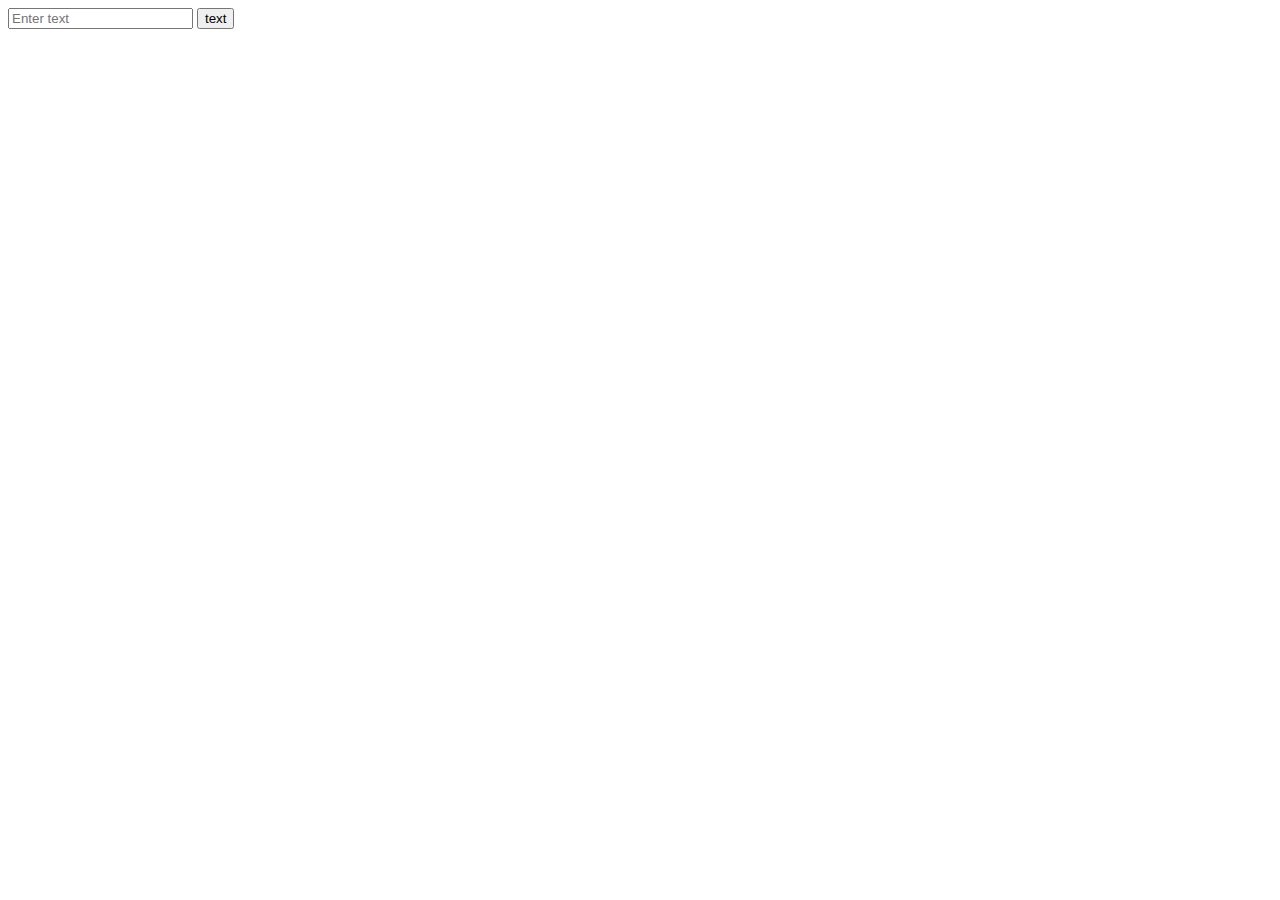
==== templates/index.html @ 3e90c59d "statig to make it as fornt end app making rthe server and it up and runing making the encode func an" ====
<!DOCTYPE html>
<html>
<head>
    <title>Template</title>
    <link rel="stylesheet" type="text/css" href="css/style.css">
</head>
<body>
    <form action="/morse-code" method="POST">
        <input type="text" name="text" placeholder="Enter text">
        <input type="submit" value="text">
    </form>
</body>

</html>
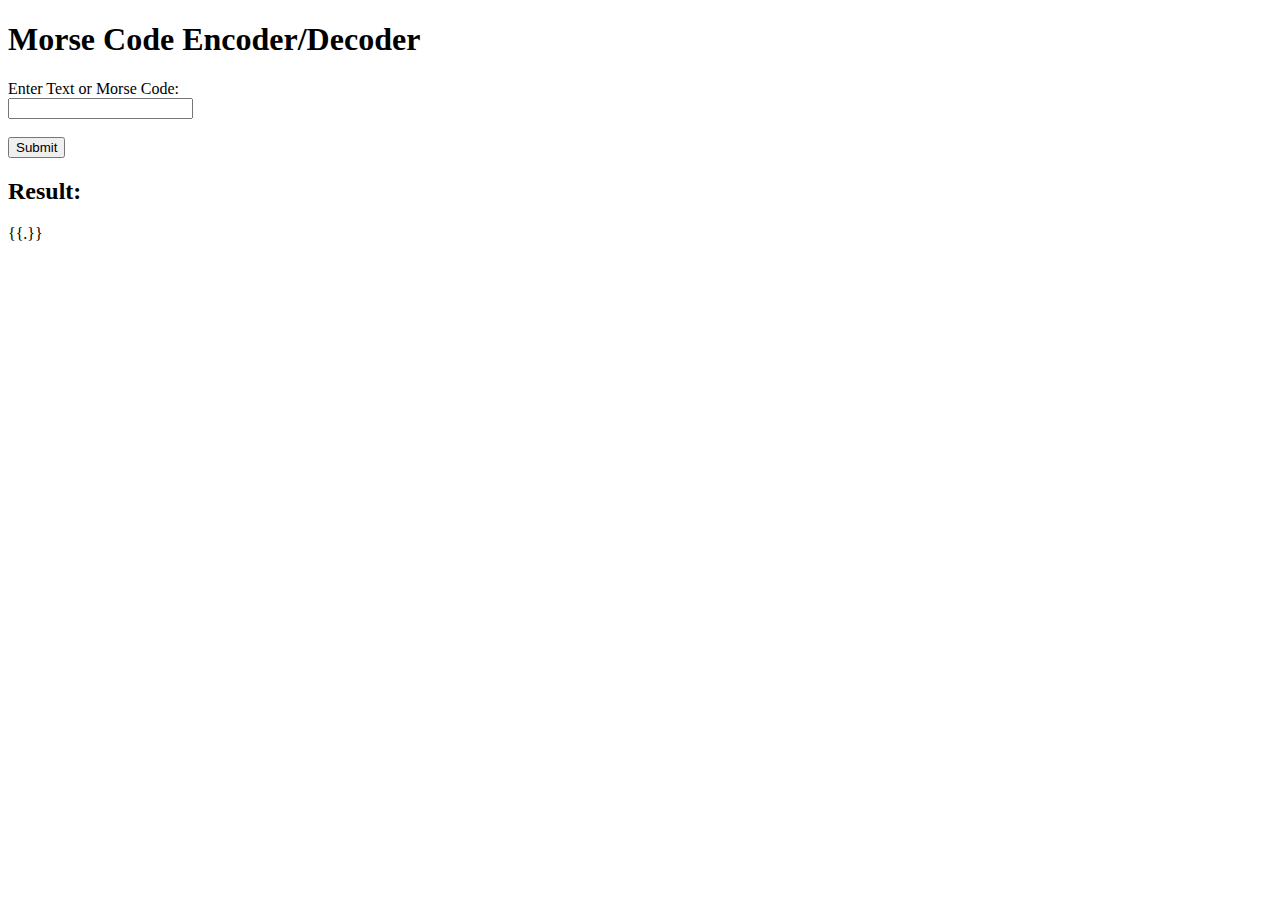
==== commit 24aad9fd: "now the data send to the front end and it showing correctly TODO work on the style of the front end" ====
--- a/templates/index.html
+++ b/templates/index.html
@@ -1,14 +1,21 @@
+<!-- templates/index.html -->
+
 <!DOCTYPE html>
 <html>
 <head>
-    <title>Template</title>
-    <link rel="stylesheet" type="text/css" href="css/style.css">
+    <meta charset="UTF-8">
+    <title>Morse Code Encoder/Decoder</title>
 </head>
 <body>
-    <form action="/morse-code" method="POST">
-        <input type="text" name="text" placeholder="Enter text">
-        <input type="submit" value="text">
+    <h1>Morse Code Encoder/Decoder</h1>
+    
+    <form action="/" method="POST">
+        <label for="text">Enter Text or Morse Code:</label><br>
+        <input type="text" id="text" name="text"><br><br>
+        <input type="submit" value="Submit">
     </form>
+    
+    <h2>Result:</h2>
+    <p>{{.}}</p>
 </body>
-
 </html>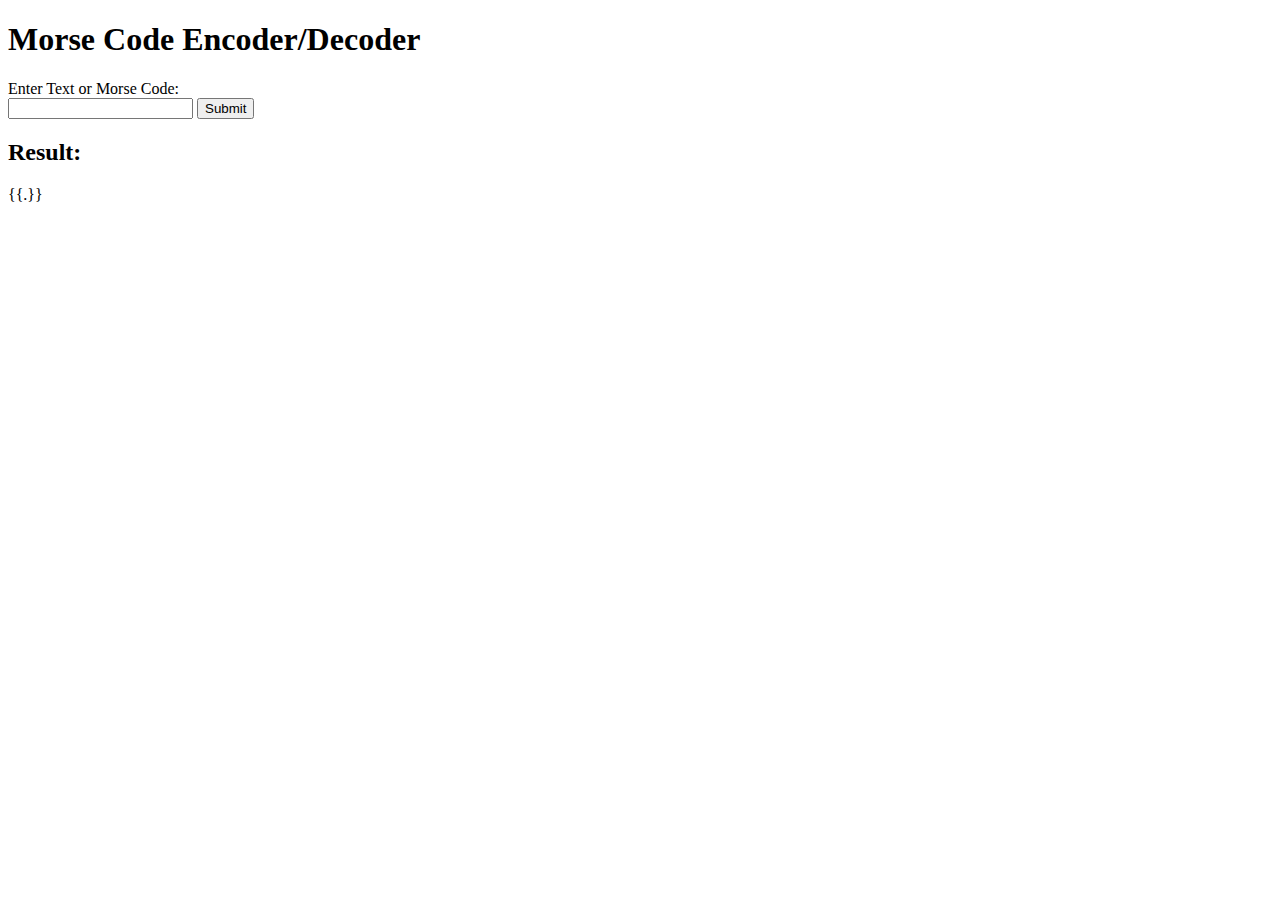
==== commit e1337bc2: "adding some styling not finsh yet" ====
--- a/templates/index.html
+++ b/templates/index.html
@@ -5,17 +5,21 @@
 <head>
     <meta charset="UTF-8">
     <title>Morse Code Encoder/Decoder</title>
+    <link rel="stylesheet" type="text/css" href="static/style.css">
+    <meta name="viewport" content="width=device-width, initial-scale=1.0">
 </head>
 <body>
-    <h1>Morse Code Encoder/Decoder</h1>
+    <div class="body-contioner">
+        <h1>Morse Code Encoder/Decoder</h1>
     
-    <form action="/" method="POST">
-        <label for="text">Enter Text or Morse Code:</label><br>
-        <input type="text" id="text" name="text"><br><br>
-        <input type="submit" value="Submit">
-    </form>
+        <form action="/" method="POST">
+            <label class="text-inpout-label" for="text">Enter Text or Morse Code:</label><br>
+            <input class="text-inpout" type="text" id="text" name="text">
+            <input class="button" type="submit" value="Submit">
+        </form>
     
-    <h2>Result:</h2>
-    <p>{{.}}</p>
+        <h2>Result:</h2>
+        <p>{{.}}</p>
+    </div>
 </body>
 </html>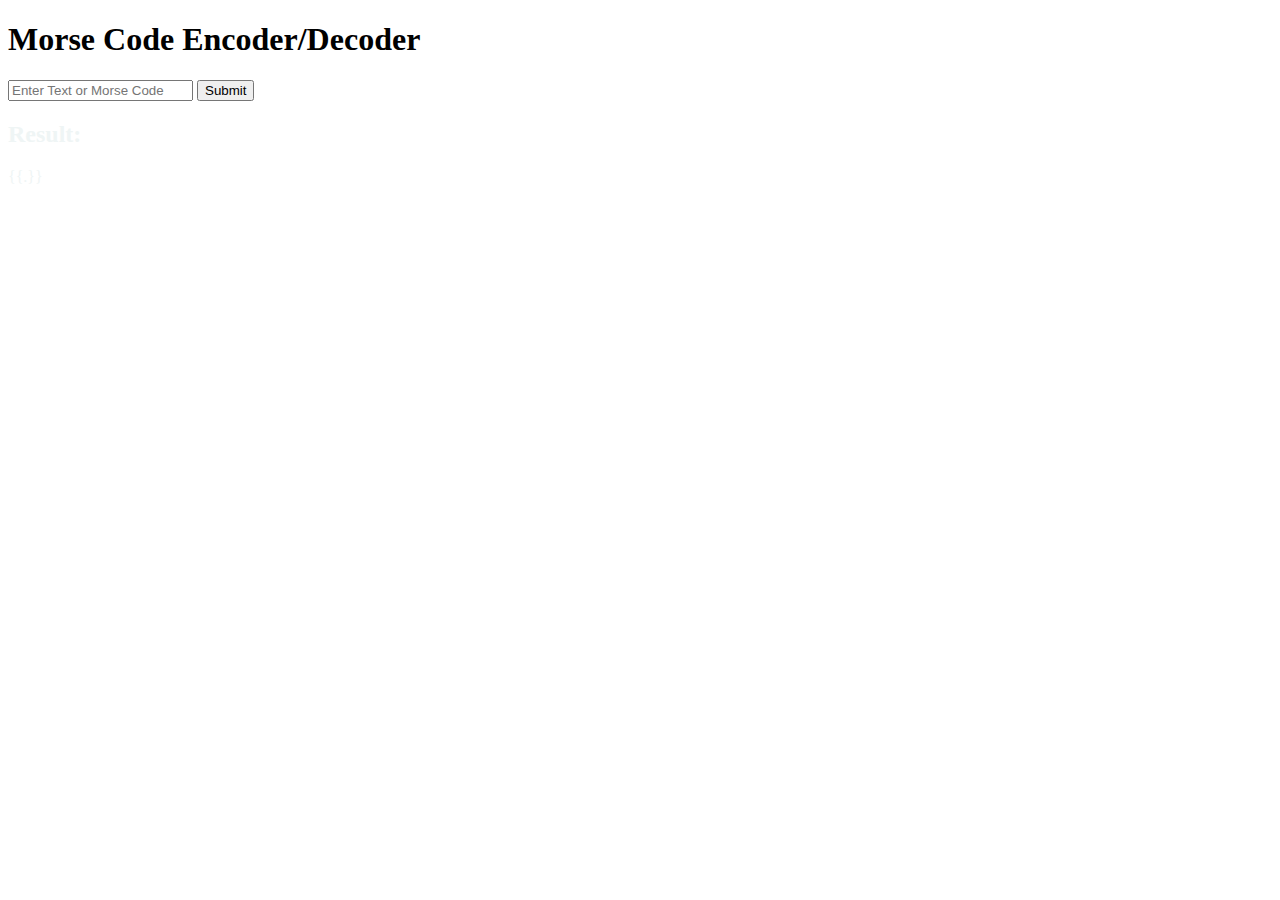
==== commit d530e0cb: "editing on style" ====
--- a/templates/index.html
+++ b/templates/index.html
@@ -13,13 +13,12 @@
         <h1>Morse Code Encoder/Decoder</h1>
     
         <form action="/" method="POST">
-            <label class="text-inpout-label" for="text">Enter Text or Morse Code:</label><br>
-            <input class="text-inpout" type="text" id="text" name="text">
+            <input class="text-inpout" type="text" id="text" name="text" placeholder="Enter Text or Morse Code">
             <input class="button" type="submit" value="Submit">
         </form>
     
-        <h2>Result:</h2>
-        <p>{{.}}</p>
+        <h2 style="color: #EFF5F5;">Result:</h2>
+        <p style="color: #EFF5F5;">{{.}}</p>
     </div>
 </body>
 </html>